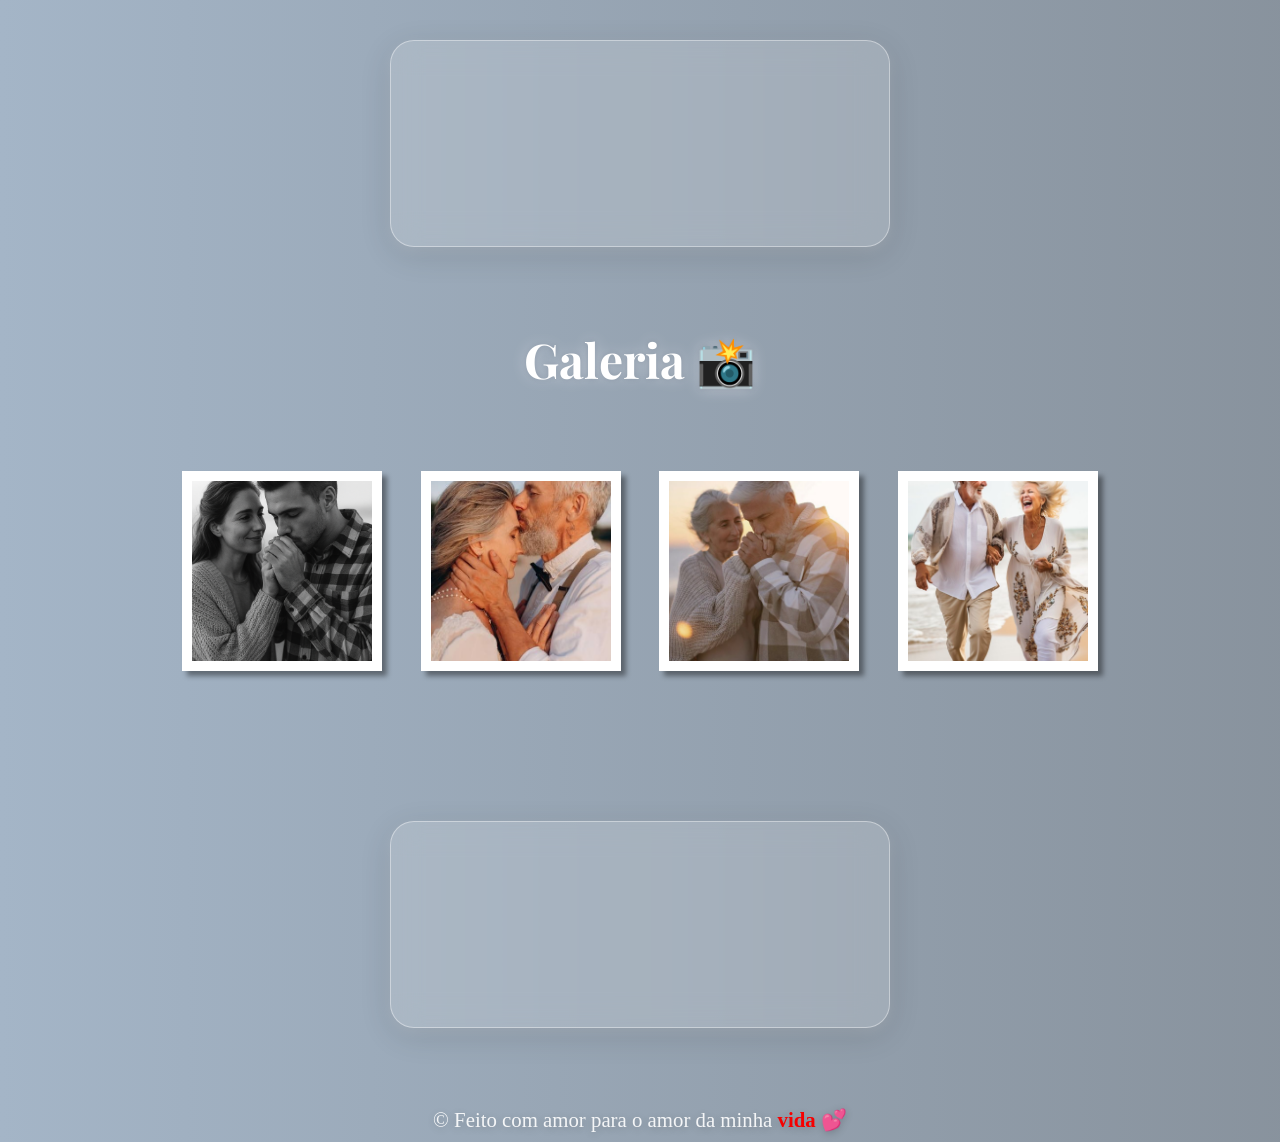
==== public/assets/pages/amor.html @ e6ec30e1 "Pacote basico namorados" ====
<!DOCTYPE html>
<html lang="pt-br">

<head>
    <meta charset="UTF-8">
    <meta name="viewport" content="width=device-width, initial-scale=1.0">

    <link rel="icon" href="/public/assets/icon/coracao.svg" type="Icone">

    <link rel="stylesheet" href="../css/amor.css">
    <link rel="stylesheet" href="../css/reset.css">
    <link rel="stylesheet" href="https://unpkg.com/aos@next/dist/aos.css" />

    <title>Para meu Amor 💖</title>
</head>

<body>
    <div data-aos="fade-up" data-aos-duration="1500" class="container">
        <div class="texto">
            <h1>Para o amor da minha vida 💖</h1>
            <p>Não existem palavras suficientes para explicar o quanto você é importante para mim.
                Cada momento ao seu lado faz tudo valer a pena.</p>
        </div>
    </div>

    <h2 data-aos="fade-right" data-aos-duration="2500" >Galeria 📸</h2>
    <div class="galeria-container">

        <a data-aos="fade-up" data-aos-duration="1500" href="../img/foto1.png" class="gallery-items">
            <img src="../img/foto1.png" alt="foto-1">
        </a>

        <a data-aos="fade-up" data-aos-duration="2000" href="../img/foto1.png" class="gallery-items">
            <img src="../img/foto2.jpg" alt="foto-2">
        </a>

        <a data-aos="fade-up" data-aos-duration="2500" href="../img/foto1.png" class="gallery-items">
            <img src="../img/foto3.jpg" alt="foto-3">
        </a>

        <a data-aos="fade-up" data-aos-duration="3000" href="../img/foto1.png" class="gallery-items">
            <img src="../img/foto4.jpg" alt="foto-4">
        </a>
    </div>

    <div data-aos="fade-up" data-aos-duration="1500" class="container">
        <div class="texto">
            <h1>Você é o meu melhor sentimento 💕</h1>
            <p>Esse site é só um pequeno jeito de dizer o quanto você significa para mim.
                Mas o meu amor por você é muito maior do que qualquer palavra. ✨</p>
        </div>
    </div>


    <footer>
        &copy; Feito com amor para o amor da minha <span> vida 💕</span>
    </footer>

    <script src="https://unpkg.com/aos@next/dist/aos.js"></script>
    <script>
        AOS.init();
    </script>
</body>

</html>
---- public/assets/css/amor.css ----
@import url(reset.css);

body {
    width: 100%;
    min-height: 100vh;
    display: flex;
    align-items: center;
    justify-content: center;
    flex-direction: column;
    gap: 80px;
    background-image: linear-gradient(to right, #a4b5c7, #5f5f5f, #1e293b);
    background-size: 500% 100%;
    animation: degrade-animado 5s infinite alternate;
}

@keyframes degrade-animado {
    0% {
        background-position-x: 0%;
    }

    100% {
        background-position-x: 100%;
    }
}

.container {
    width: 100%;
    max-width: 500px;
    padding: 35px;
    margin-top: 40px;
    display: flex;
    flex-direction: column;
    align-items: center;
    background: rgba(255, 255, 255, 0.151);
    backdrop-filter: blur(15px);
    -webkit-backdrop-filter: blur(15px);
    border: 1px solid rgba(255, 255, 255, 0.4);
    border-radius: 24px;
    box-shadow: 0 8px 32px rgba(0, 0, 0, 0.12), 0 4px 12px rgba(255, 255, 255, 0.15);
    overflow: hidden;
}

.texto {
    color: rgb(3, 3, 3);
    position: relative;
    top: 200px;
    transition: top 1s;
    margin-bottom: 30px;
    transform: translateY(30px);
    transition: .9s ease;
}

.container:hover .texto {
    top: 0;
    transform: translateY(0);
}

.container:hover {
    backdrop-filter: blur(10px);
}

.galeria-container {
    display: flex;
    margin-bottom: 30px;
    flex-wrap: wrap;
    justify-content: space-evenly;
    gap: 3vw;
    padding: 0 2vw;

}

.gallery-items {
    width: 200px;
    height: 200px;
    border: 10px solid #fff;
    box-shadow: 5px 5px 5px #0006;
    flex-grow: 1;
    transition: transform .5s linear;
}

.gallery-items img {
    width: 100%;
    height: 100%;
    object-fit: cover;
}

.gallery-items:hover {
    transform: scale(1.08);
}

footer {
    font-size: 1.3rem;
    margin-bottom: 10px;
    color: rgba(255, 255, 255, 0.9);
    text-shadow: 0 2px 8px rgba(0, 0, 0, .2);
}

footer span {
    font-size: 1.3rem;
    color: #f60000;
    font-weight: bold;
}

/* MEDIA QUERY */

/* Tablet */
@media (max-width: 1024px) {
    .container {
        max-width: 400px;
        padding: 25px;
    }

    h1 {
        font-size: 2.2rem;
    }

    h2 {
        font-size: 2rem;
    }

    .gallery-items {
        width: 150px;
        height: 150px;
    }

    footer {
        font-size: 1.1rem;
    }

    footer span {
        font-size: 1.1rem;
    }
}

/* Smartphones grandes / portrait */
@media (max-width: 768px) {

    .container {
        max-width: 80%;
        padding: 20px;
    }

    h1 {
        font-size: 1.8rem;
    }

    h2 {
        font-size: 1.6rem;
    }

    .gallery-items {
        width: 120px;
        height: 120px;
    }

    .galeria-container {
        gap: 2vw;
        justify-content: center;
    }

    footer {
        font-size: 1rem;
    }

    footer span {
        font-size: 1rem;
    }
}

/* Smartphones pequenos */
@media (max-width: 480px) {
    .container {
        max-width: 90%;
        padding: 15px;
    }

    h1 {
        font-size: 1.3rem;
    }

    h2 {
        font-size: 1.3rem;
    }

    .gallery-items {
        width: 140px;
        height: 140px;
    }

    .galeria-container {
        flex-direction: column;
        gap: 25px;
        padding: 0 5vw;
    }

    footer {
        font-size: 1rem;
    }

    footer span {
        font-size: 1rem;
    }
}
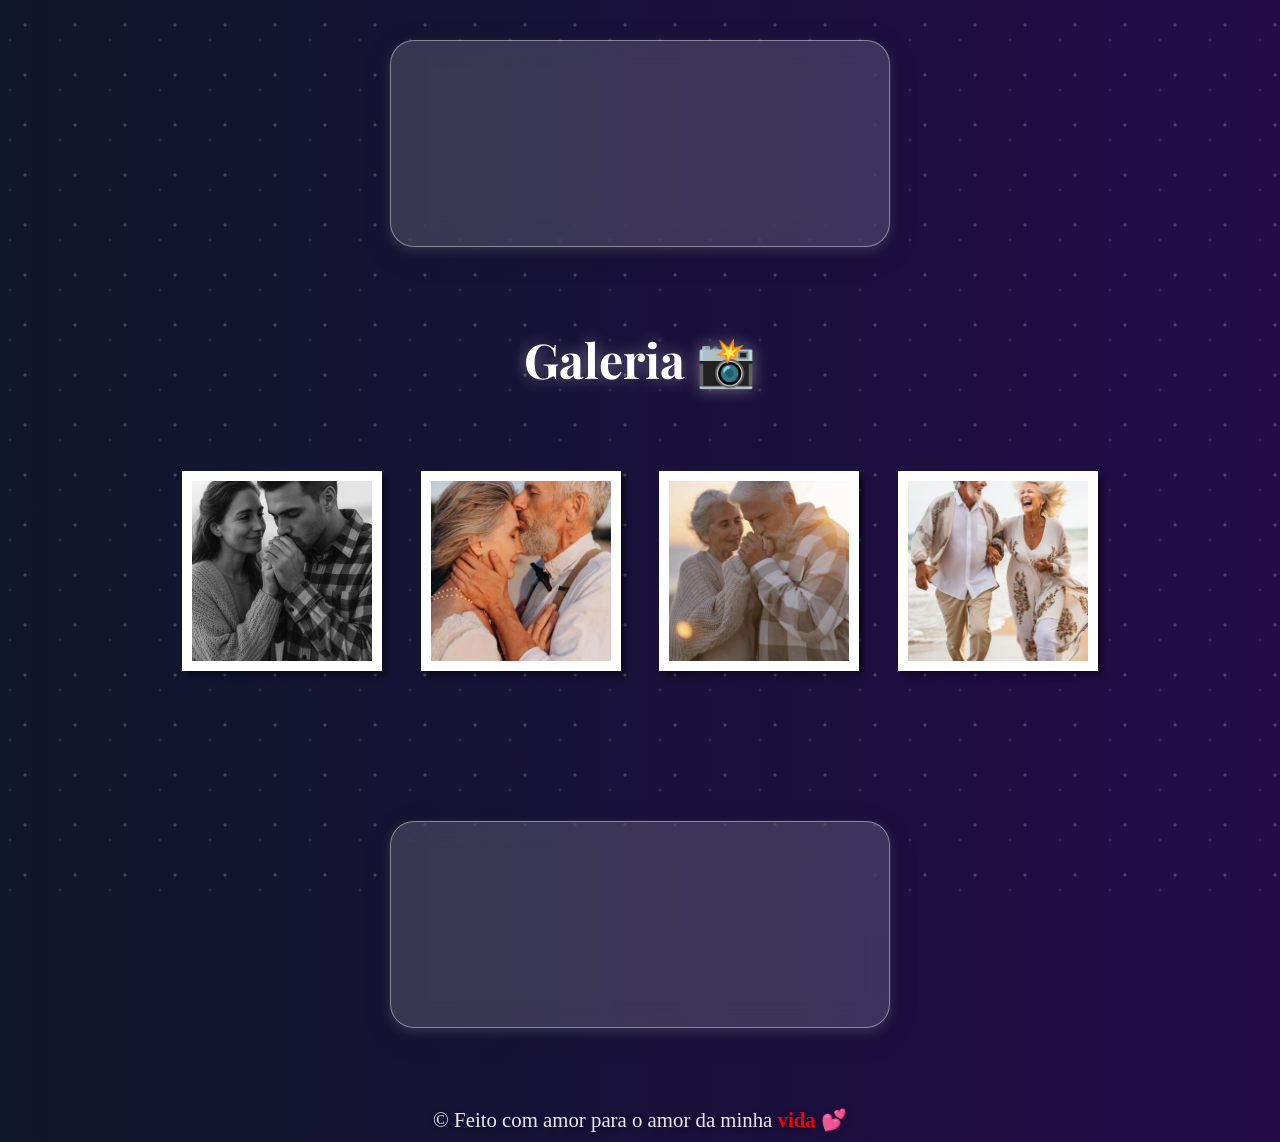
==== commit bdeaa4fb: "atualização do pacote basico, novas animações" ====
--- a/public/assets/pages/amor.html
+++ b/public/assets/pages/amor.html
@@ -15,6 +15,8 @@
 </head>
 
 <body>
+    <div class="particles"></div>
+
     <div data-aos="fade-up" data-aos-duration="1500" class="container">
         <div class="texto">
             <h1>Para o amor da minha vida 💖</h1>
--- a/public/assets/css/amor.css
+++ b/public/assets/css/amor.css
@@ -8,18 +8,64 @@
     justify-content: center;
     flex-direction: column;
     gap: 80px;
-    background-image: linear-gradient(to right, #a4b5c7, #5f5f5f, #1e293b);
-    background-size: 500% 100%;
-    animation: degrade-animado 5s infinite alternate;
-}
-
-@keyframes degrade-animado {
+    background: linear-gradient(270deg,
+            #1e293b,
+            #360068,
+            #0f172a);
+    background-size: 400% 400%;
+    animation: gradientMove 10s ease infinite;
+
+}
+
+@keyframes gradientMove {
     0% {
-        background-position-x: 0%;
+        background-position: 0% 50%;
+    }
+
+    50% {
+        background-position: 100% 50%;
     }
 
     100% {
-        background-position-x: 100%;
+        background-position: 0% 50%;
+    }
+}
+
+
+.particles {
+    position: fixed;
+    inset: 0;
+    pointer-events: none;
+    overflow: hidden;
+    z-index: 0;
+}
+
+.particles::before,
+.particles::after {
+    content: "";
+    position: absolute;
+    width: 200%;
+    height: 200%;
+    background-image: radial-gradient(circle at 50% 50%, rgba(255, 255, 255, .4) 1px, transparent 2px),
+        radial-gradient(circle at 20% 80%, rgba(255, 255, 255, .2) 1px, transparent 2px);
+    background-size: 50px 50px;
+    animation: floatParticles 15s linear infinite;
+    opacity: .4;
+    pointer-events: none;
+}
+
+.particles::after {
+    animation-duration: 40s;
+    opacity: .2;
+}
+
+@keyframes floatParticles {
+    from {
+        transform: translateY(0);
+    }
+
+    to {
+        transform: translateY(-50%);
     }
 }
 
